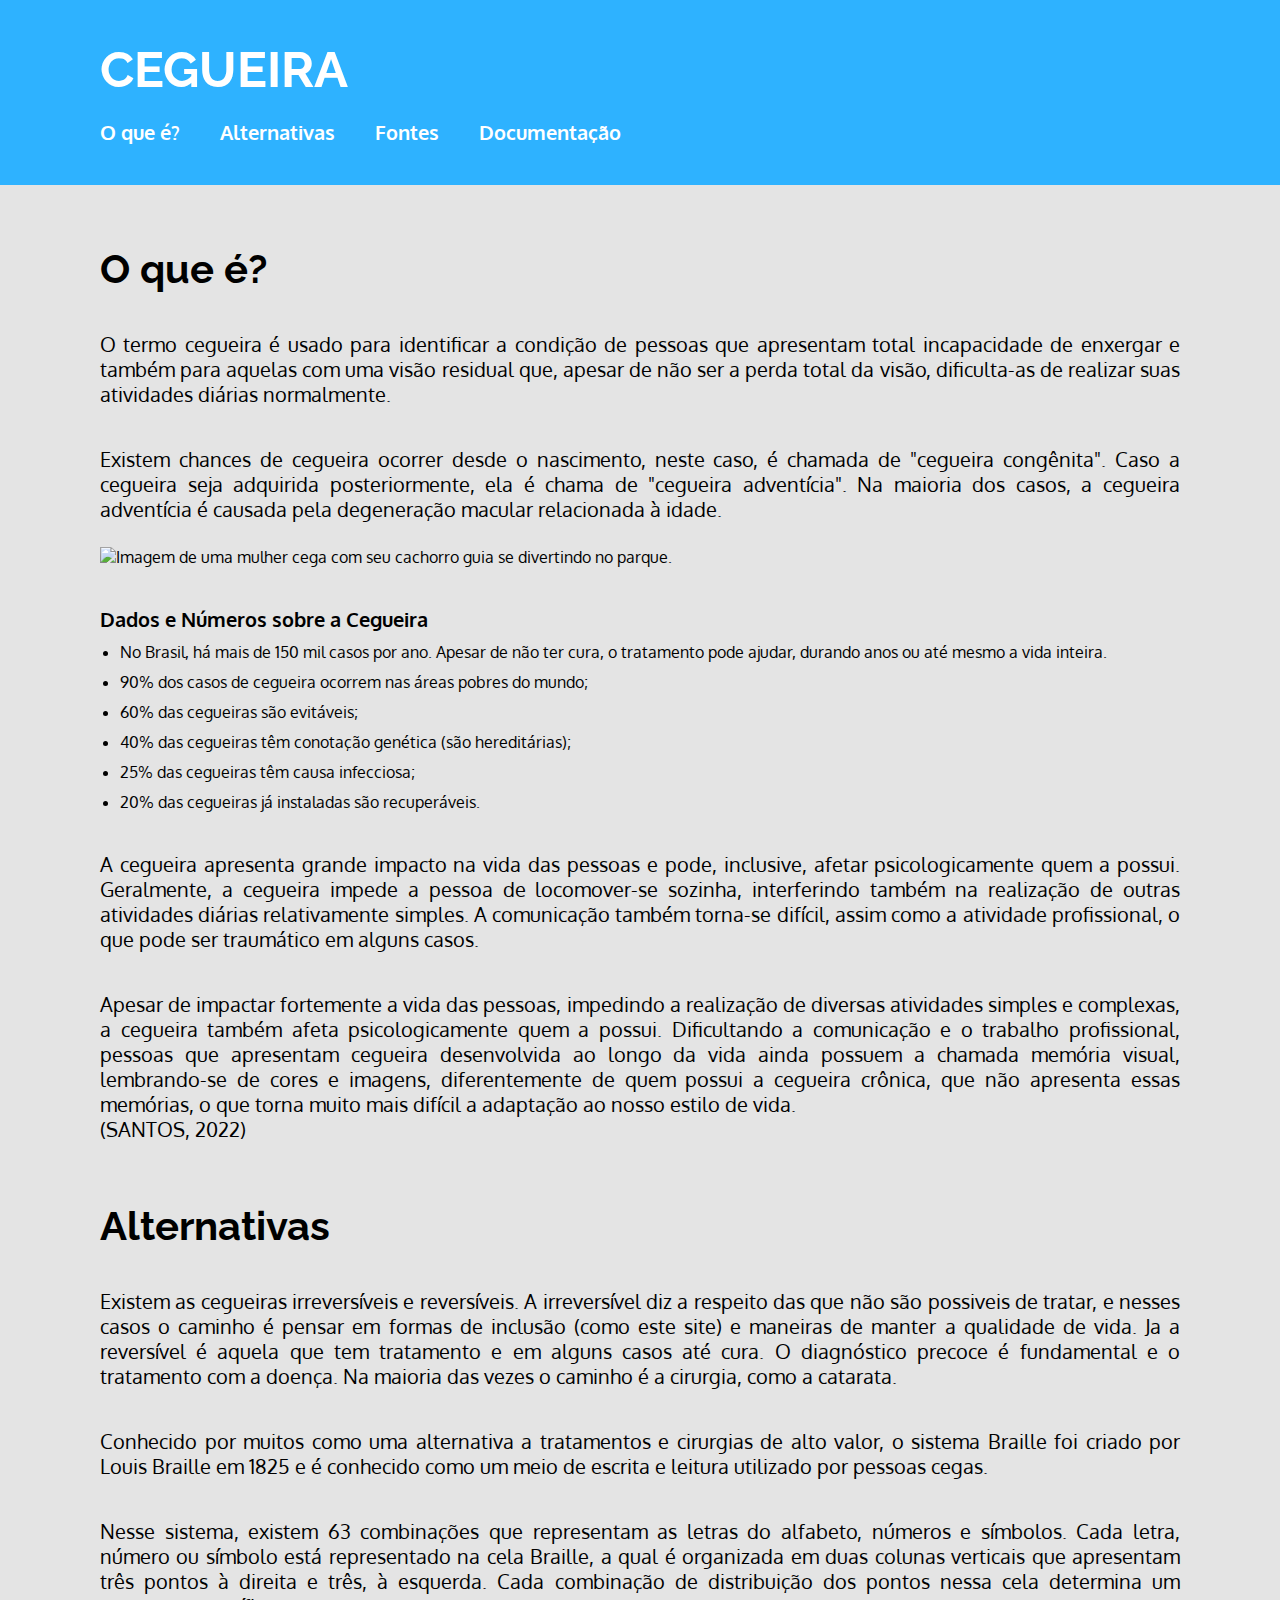
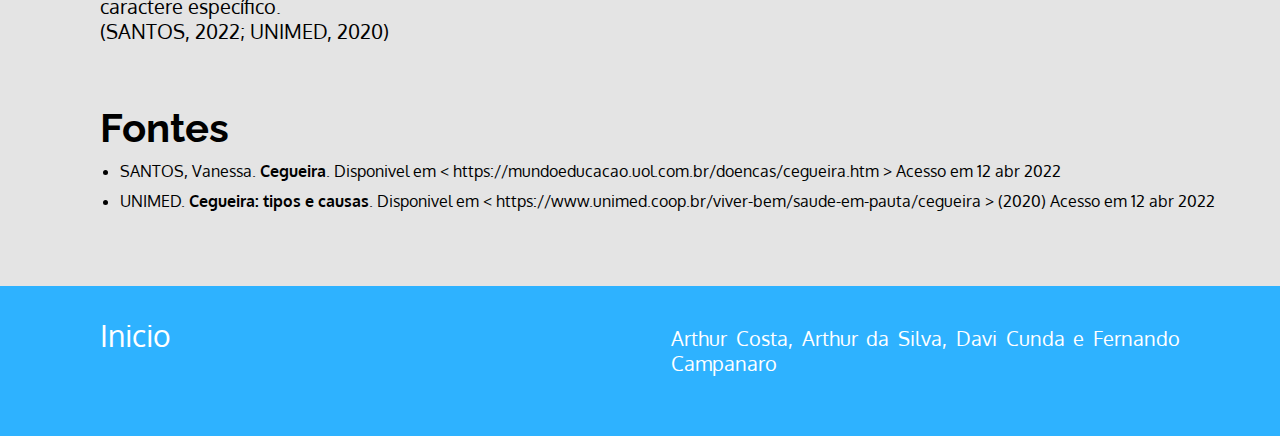
==== index.html @ d9c505da "Add files via upload" ====
<!DOCTYPE html>
<html lang="pt-BR">
<head>
    <meta charset="UTF-8">
    <meta http-equiv="X-UA-Compatible" content="IE=edge">
    <meta name="viewport" content="width=device-width, initial-scale=1.0">
    <link rel="stylesheet" href="style.css">
    <title>Document</title>
</head>
<body>
    
  <div vw class="enabled">
    <div vw-access-button class="active"></div>
    <div vw-plugin-wrapper>
      <div class="vw-plugin-top-wrapper"></div>
    </div>
  </div>
  <script src="https://vlibras.gov.br/app/vlibras-plugin.js"></script>
  <script>
    new window.VLibras.Widget('https://vlibras.gov.br/app');
  </script>

    <header>
        <a href="#" class="titulo" aria-label="Selecione para voltar à página inicial"><strong>CEGUEIRA</strong></a>
        <nav>
          <a  href="#oque" aria-label="Selecione para ir ao paragrafo O que é"><strong>O que é?</strong></a>
          <a  href="#causa" aria-label="Selecione para ir ao paragrafo Alternativas"><strong>Alternativas</strong></a>
          <a  href="#fontes" aria-label="Selecione para ir às fontes"><strong>Fontes</strong></a>
          <a  href="documentação.html " target="blank" aria-label="Selecione para ir à documentação"><strong>Documentação</strong></a>
        </nav>
    </header>
    <main>

        <section class="paragrafo">
            <h1 id="oque" class="titulo1" tabindex="0">O que é?</h1>
            <p tabindex="0"> O termo cegueira é usado para identificar a condição de pessoas que apresentam total incapacidade de enxergar e também para aquelas com uma visão residual que, apesar de não ser a perda total da visão, dificulta-as de realizar suas atividades diárias normalmente.</p>
            
                <p tabindex="0">Existem chances de cegueira ocorrer desde o nascimento, neste caso, é chamada de "cegueira congênita". Caso a cegueira seja adquirida posteriormente, ela é chama de "cegueira adventícia". Na maioria dos casos, a cegueira adventícia é causada pela degeneração macular relacionada à idade.</p>

                <img tabindex="0" src="https://www.unimed.coop.br/documents/20182/12560631/tipos-e-causas.jpg/58dfd9f0-1c8a-482f-94d1-fb9c1d679229?t=1607353575048" alt="Imagem de uma mulher cega com seu cachorro guia se divertindo no parque." title="Imagem de uma mulher cega com seu cachorro guia se divertindo no parque." >
    
                <p tabindex="0"><strong>Dados e Números sobre a Cegueira</strong></p>
                
    
                <ul>
                    <li tabindex="0">No Brasil, há mais de 150 mil casos por ano. Apesar de não ter cura, o tratamento pode ajudar, durando anos ou até mesmo a vida inteira. </li>
                    <li tabindex="0">90% dos casos de cegueira ocorrem nas áreas pobres do mundo;</li>
                    <li tabindex="0">60% das cegueiras são evitáveis;</li>
                    <li tabindex="0">40% das cegueiras têm conotação genética (são hereditárias);</li>
                    <li tabindex="0">25% das cegueiras têm causa infecciosa;</li>
                    <li tabindex="0">20% das cegueiras já instaladas são recuperáveis.</li>
                </ul>
                
                <p tabindex="0">A cegueira apresenta grande impacto na vida das pessoas e pode, inclusive, afetar psicologicamente quem a possui. Geralmente, a cegueira impede a pessoa de locomover-se sozinha, interferindo também na realização de outras atividades diárias relativamente simples. A comunicação também torna-se difícil, assim como a atividade profissional, o que pode ser traumático em alguns casos.</p>
                
                <p tabindex="0">Apesar de impactar fortemente a vida das pessoas, impedindo a realização de diversas atividades simples e complexas, a cegueira também afeta psicologicamente quem a possui. 
                Dificultando a comunicação e o trabalho profissional, pessoas que apresentam cegueira desenvolvida ao longo da vida ainda possuem a chamada memória visual, lembrando-se de cores e imagens, diferentemente de quem possui a cegueira crônica, que não apresenta essas memórias, o que torna muito mais difícil a adaptação ao nosso estilo de vida.<br>(SANTOS, 2022)</p>


        </section>
           
  
          
        <section class="alternativa">
            <h1 id="causa" class="titulo1" tabindex="0">Alternativas</h1>

            <p tabindex="0">
                Existem as cegueiras irreversíveis e reversíveis.
A irreversível diz a respeito das que não são possiveis de tratar, e nesses casos o caminho é pensar em formas de inclusão (como este site) e maneiras de manter a qualidade de vida.
Ja a reversível é aquela que tem tratamento e em alguns casos até cura. O diagnóstico precoce é fundamental e o tratamento com a doença. Na maioria das vezes o caminho é a cirurgia, como a catarata. 


            </p>
        <p tabindex="0"> Conhecido por muitos como uma alternativa a tratamentos e cirurgias de alto valor, o sistema Braille foi criado por Louis Braille em 1825 e é conhecido como um meio de escrita e leitura utilizado por pessoas cegas.</p> 
            
        <p tabindex="0">Nesse sistema, existem 63 combinações que representam as letras do alfabeto, números e símbolos. Cada letra, número ou símbolo está representado na cela Braille, a qual é organizada em duas colunas verticais que apresentam três pontos à direita e três, à esquerda. Cada combinação de distribuição dos pontos nessa cela determina um caractere específico. <br>(SANTOS, 2022; UNIMED, 2020)</p>
        </section>

        <section class="fontes">
            <h1 tabindex="0" class="titulo1" id="fontes">Fontes</h1>
            <ul>
                <a tabindex="0" href="https://mundoeducacao.uol.com.br/doencas/cegueira.htm" target="blank" aria-label="SANTOS, Vanessa. Cegueira. Disponivel no site Mundo Educação. Acesso em 12 de abril de 2022. Clique para acessar."><li>SANTOS, Vanessa.<strong> Cegueira</strong>. Disponivel em < https://mundoeducacao.uol.com.br/doencas/cegueira.htm > Acesso em 12 abr 2022</li></a>
                <a tabindex="0" href="https://www.unimed.coop.br/viver-bem/saude-em-pauta/cegueira" target="blank" aria-label="UNIMED. Cegueira: tipos e causas. Disponivel no site Unimed (2020) Acesso em 12 de abril de 2022. Clique para acessar."><li>UNIMED. <strong> Cegueira: tipos e causas</strong>. Disponivel em < https://www.unimed.coop.br/viver-bem/saude-em-pauta/cegueira > (2020) Acesso em 12 abr 2022</li></a>
                
            </ul>

        </section>



    </main>

    <footer>
        <a href="#" tabindex="0">Inicio</a>
        <p tabindex="0">Arthur Costa, Arthur da Silva, Davi Cunda e Fernando Campanaro</p>
    
    </footer>
</body>
</html>
---- style.css ----
@import url('https://fonts.googleapis.com/css2?family=Oxygen:wght@300&family=Raleway:wght@300&display=swap');
*{
        margin: 0;
        padding: 0;
        text-decoration: none;
        box-sizing: border-box;
}
body{
    background: #e4e4e4;
    font-family: 'Oxygen', sans-serif;

}
nav{
    display: flex;
    flex-direction: row;
    font-size: 20px;
    justify-content: flex-start;
    margin-top: 20px;
    gap: 40px;
    margin-left: 60px;
}
header{
    padding: 40px;
    background: #2eb2ff;
    color: white;
}
header a{
    color: white;
}
.titulo{
    font-family: 'Raleway', sans-serif;
    font-size: 50px;
    margin-left: 60px;
    color: white;
    
}
.titulo1{
    margin-top: 60px;
    margin-left: 100px;
    font-size: 40px;
    font-family: 'Raleway', sans-serif;
}
p{
    display: flex;
    font-size: 20px;
    line-height: 25px;
    margin-top: 40px;
    margin-left: 100px;
    margin-right: 100px;
    text-align: justify;
}
img{
    display: flex;  
    justify-content: center;
    margin-left: 100px;
    margin-top: 25px;
}
footer{
    display: flex;
    flex-direction: row;
    justify-content: space-around;
    align-items: flex-start;
    height: 150px;
    background-color: #2eb2ff;
    margin-top: 75px;
}
html{
    scroll-behavior: smooth ;
}
footer a{
    font-size: 30px;
    color: white;
    margin-top: 30px;
    margin-left: 100px;
}
footer p{
    color: white;
    margin-left: 500px;
}

li{
    margin-left: 120px;
    margin-top: 10px;
    color: black;
}
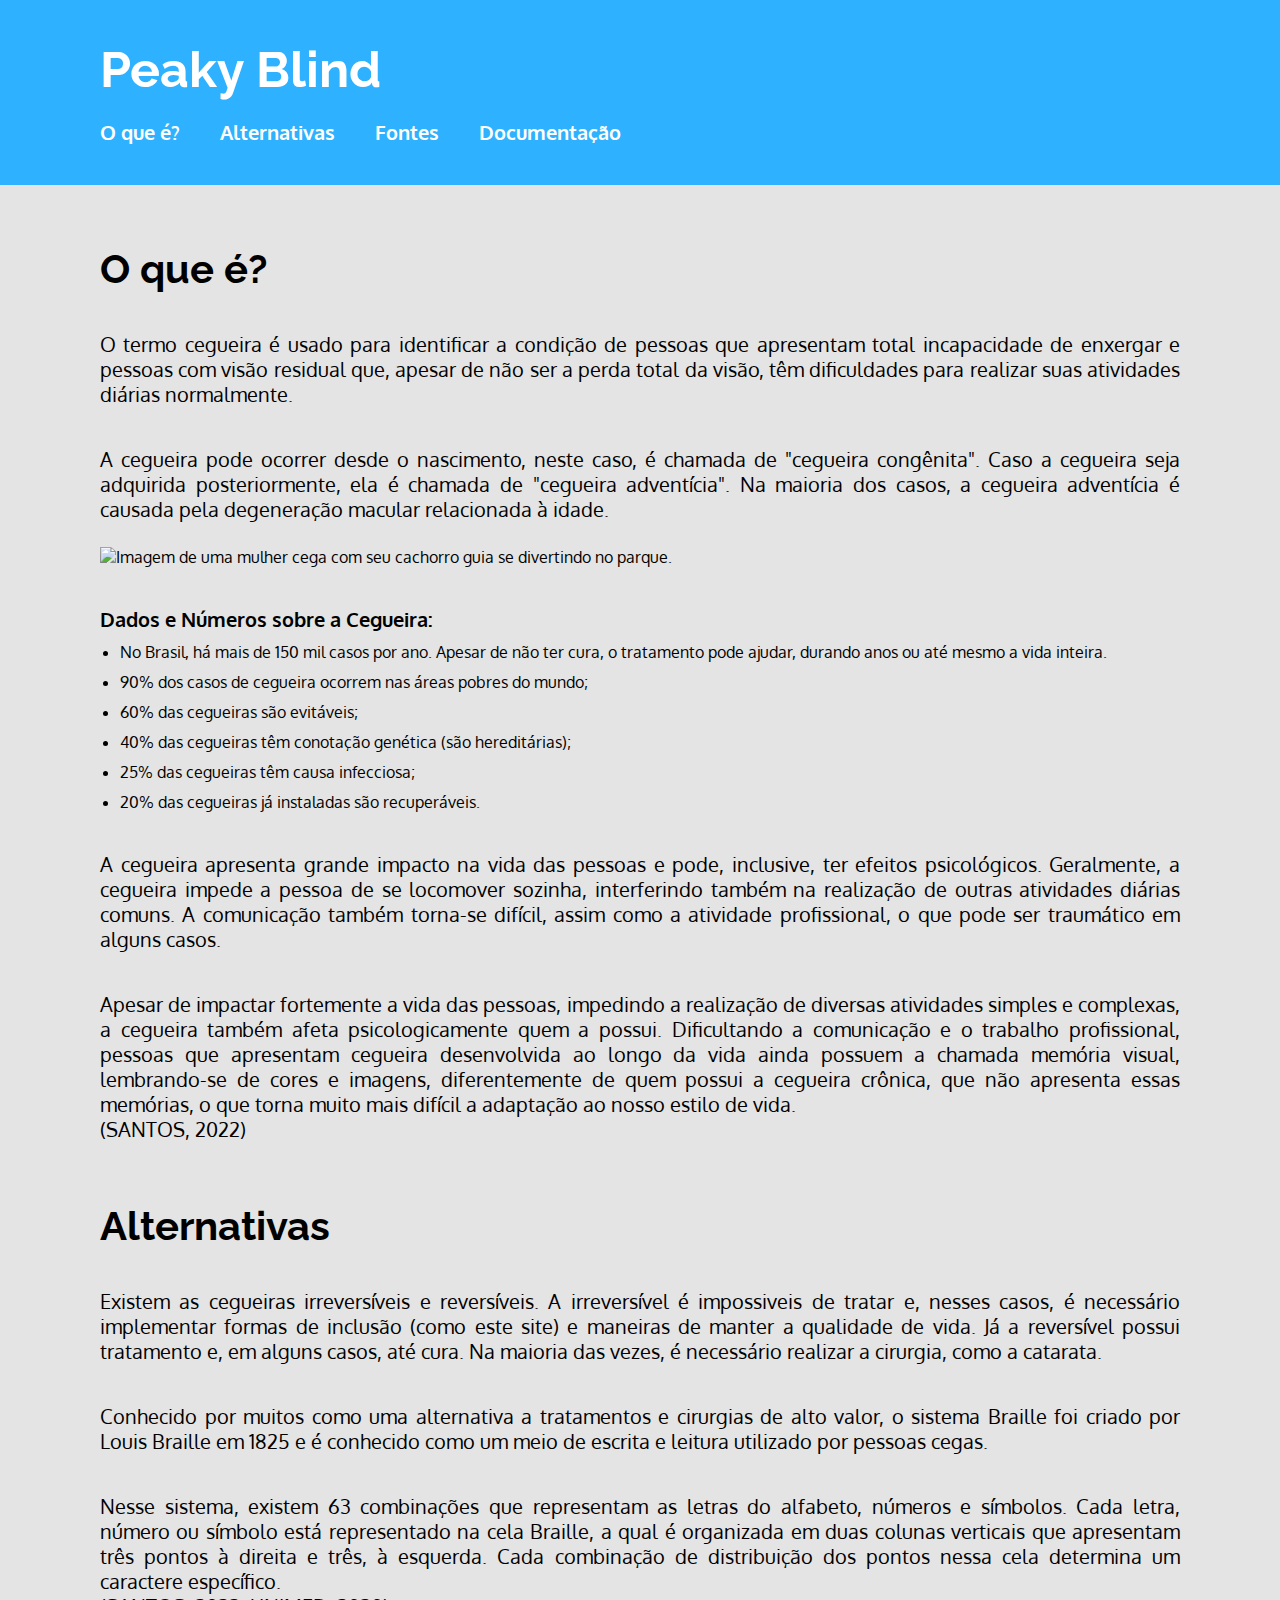
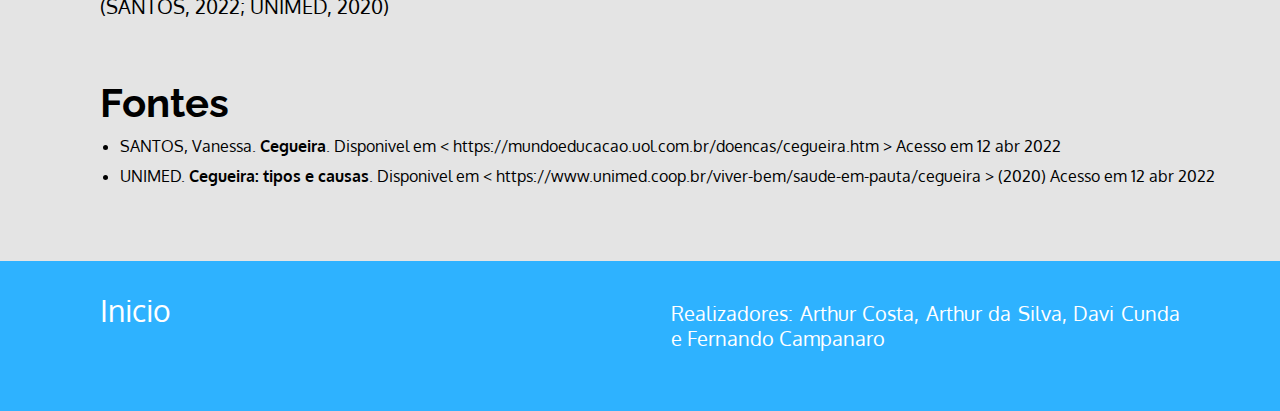
==== commit 88b689c2: "commit inicial" ====
--- a/index.html
+++ b/index.html
@@ -1,99 +1,99 @@
-<!DOCTYPE html>
-<html lang="pt-BR">
-<head>
-    <meta charset="UTF-8">
-    <meta http-equiv="X-UA-Compatible" content="IE=edge">
-    <meta name="viewport" content="width=device-width, initial-scale=1.0">
-    <link rel="stylesheet" href="style.css">
-    <title>Document</title>
-</head>
-<body>
-    
-  <div vw class="enabled">
-    <div vw-access-button class="active"></div>
-    <div vw-plugin-wrapper>
-      <div class="vw-plugin-top-wrapper"></div>
-    </div>
-  </div>
-  <script src="https://vlibras.gov.br/app/vlibras-plugin.js"></script>
-  <script>
-    new window.VLibras.Widget('https://vlibras.gov.br/app');
-  </script>
-
-    <header>
-        <a href="#" class="titulo" aria-label="Selecione para voltar à página inicial"><strong>CEGUEIRA</strong></a>
-        <nav>
-          <a  href="#oque" aria-label="Selecione para ir ao paragrafo O que é"><strong>O que é?</strong></a>
-          <a  href="#causa" aria-label="Selecione para ir ao paragrafo Alternativas"><strong>Alternativas</strong></a>
-          <a  href="#fontes" aria-label="Selecione para ir às fontes"><strong>Fontes</strong></a>
-          <a  href="documentação.html " target="blank" aria-label="Selecione para ir à documentação"><strong>Documentação</strong></a>
-        </nav>
-    </header>
-    <main>
-
-        <section class="paragrafo">
-            <h1 id="oque" class="titulo1" tabindex="0">O que é?</h1>
-            <p tabindex="0"> O termo cegueira é usado para identificar a condição de pessoas que apresentam total incapacidade de enxergar e também para aquelas com uma visão residual que, apesar de não ser a perda total da visão, dificulta-as de realizar suas atividades diárias normalmente.</p>
-            
-                <p tabindex="0">Existem chances de cegueira ocorrer desde o nascimento, neste caso, é chamada de "cegueira congênita". Caso a cegueira seja adquirida posteriormente, ela é chama de "cegueira adventícia". Na maioria dos casos, a cegueira adventícia é causada pela degeneração macular relacionada à idade.</p>
-
-                <img tabindex="0" src="https://www.unimed.coop.br/documents/20182/12560631/tipos-e-causas.jpg/58dfd9f0-1c8a-482f-94d1-fb9c1d679229?t=1607353575048" alt="Imagem de uma mulher cega com seu cachorro guia se divertindo no parque." title="Imagem de uma mulher cega com seu cachorro guia se divertindo no parque." >
-    
-                <p tabindex="0"><strong>Dados e Números sobre a Cegueira</strong></p>
-                
-    
-                <ul>
-                    <li tabindex="0">No Brasil, há mais de 150 mil casos por ano. Apesar de não ter cura, o tratamento pode ajudar, durando anos ou até mesmo a vida inteira. </li>
-                    <li tabindex="0">90% dos casos de cegueira ocorrem nas áreas pobres do mundo;</li>
-                    <li tabindex="0">60% das cegueiras são evitáveis;</li>
-                    <li tabindex="0">40% das cegueiras têm conotação genética (são hereditárias);</li>
-                    <li tabindex="0">25% das cegueiras têm causa infecciosa;</li>
-                    <li tabindex="0">20% das cegueiras já instaladas são recuperáveis.</li>
-                </ul>
-                
-                <p tabindex="0">A cegueira apresenta grande impacto na vida das pessoas e pode, inclusive, afetar psicologicamente quem a possui. Geralmente, a cegueira impede a pessoa de locomover-se sozinha, interferindo também na realização de outras atividades diárias relativamente simples. A comunicação também torna-se difícil, assim como a atividade profissional, o que pode ser traumático em alguns casos.</p>
-                
-                <p tabindex="0">Apesar de impactar fortemente a vida das pessoas, impedindo a realização de diversas atividades simples e complexas, a cegueira também afeta psicologicamente quem a possui. 
-                Dificultando a comunicação e o trabalho profissional, pessoas que apresentam cegueira desenvolvida ao longo da vida ainda possuem a chamada memória visual, lembrando-se de cores e imagens, diferentemente de quem possui a cegueira crônica, que não apresenta essas memórias, o que torna muito mais difícil a adaptação ao nosso estilo de vida.<br>(SANTOS, 2022)</p>
-
-
-        </section>
-           
-  
-          
-        <section class="alternativa">
-            <h1 id="causa" class="titulo1" tabindex="0">Alternativas</h1>
-
-            <p tabindex="0">
-                Existem as cegueiras irreversíveis e reversíveis.
-A irreversível diz a respeito das que não são possiveis de tratar, e nesses casos o caminho é pensar em formas de inclusão (como este site) e maneiras de manter a qualidade de vida.
-Ja a reversível é aquela que tem tratamento e em alguns casos até cura. O diagnóstico precoce é fundamental e o tratamento com a doença. Na maioria das vezes o caminho é a cirurgia, como a catarata. 
-
-
-            </p>
-        <p tabindex="0"> Conhecido por muitos como uma alternativa a tratamentos e cirurgias de alto valor, o sistema Braille foi criado por Louis Braille em 1825 e é conhecido como um meio de escrita e leitura utilizado por pessoas cegas.</p> 
-            
-        <p tabindex="0">Nesse sistema, existem 63 combinações que representam as letras do alfabeto, números e símbolos. Cada letra, número ou símbolo está representado na cela Braille, a qual é organizada em duas colunas verticais que apresentam três pontos à direita e três, à esquerda. Cada combinação de distribuição dos pontos nessa cela determina um caractere específico. <br>(SANTOS, 2022; UNIMED, 2020)</p>
-        </section>
-
-        <section class="fontes">
-            <h1 tabindex="0" class="titulo1" id="fontes">Fontes</h1>
-            <ul>
-                <a tabindex="0" href="https://mundoeducacao.uol.com.br/doencas/cegueira.htm" target="blank" aria-label="SANTOS, Vanessa. Cegueira. Disponivel no site Mundo Educação. Acesso em 12 de abril de 2022. Clique para acessar."><li>SANTOS, Vanessa.<strong> Cegueira</strong>. Disponivel em < https://mundoeducacao.uol.com.br/doencas/cegueira.htm > Acesso em 12 abr 2022</li></a>
-                <a tabindex="0" href="https://www.unimed.coop.br/viver-bem/saude-em-pauta/cegueira" target="blank" aria-label="UNIMED. Cegueira: tipos e causas. Disponivel no site Unimed (2020) Acesso em 12 de abril de 2022. Clique para acessar."><li>UNIMED. <strong> Cegueira: tipos e causas</strong>. Disponivel em < https://www.unimed.coop.br/viver-bem/saude-em-pauta/cegueira > (2020) Acesso em 12 abr 2022</li></a>
-                
-            </ul>
-
-        </section>
-
-
-
-    </main>
-
-    <footer>
-        <a href="#" tabindex="0">Inicio</a>
-        <p tabindex="0">Arthur Costa, Arthur da Silva, Davi Cunda e Fernando Campanaro</p>
-    
-    </footer>
-</body>
+<!DOCTYPE html>
+<html lang="pt-BR">
+<head>
+    <meta charset="UTF-8">
+    <meta http-equiv="X-UA-Compatible" content="IE=edge">
+    <meta name="viewport" content="width=device-width, initial-scale=1.0">
+    <link rel="stylesheet" href="style.css">
+    <title>Peaky Blind</title>
+</head>
+<body>
+    
+  <div vw class="enabled">
+    <div vw-access-button class="active"></div>
+    <div vw-plugin-wrapper>
+      <div class="vw-plugin-top-wrapper"></div>
+    </div>
+  </div>
+  <script src="https://vlibras.gov.br/app/vlibras-plugin.js"></script>
+  <script>
+    new window.VLibras.Widget('https://vlibras.gov.br/app');
+  </script>
+
+    <header>
+        <a href="#" class="titulo" tabindex="1" aria-label="Selecione para voltar à página inicial"><strong>Peaky Blind</strong></a>
+        <nav>
+          <a  href="#oque" aria-label="Selecione para ir ao paragrafo O que é"><strong>O que é?</strong></a>
+          <a  href="#causa" aria-label="Selecione para ir ao paragrafo Alternativas"><strong>Alternativas</strong></a>
+          <a  href="#fontes" aria-label="Selecione para ir às fontes"><strong>Fontes</strong></a>
+          <a  href="documentação.html " aria-label="Selecione para ir à documentação"><strong>Documentação</strong></a>
+        </nav>
+    </header>
+    <main>
+
+        <section class="paragrafo">
+            <h1 id="oque" class="titulo1" tabindex="0">O que é?</h1>
+          <p tabindex="0"> O termo cegueira é usado para identificar a condição de pessoas que apresentam total incapacidade de enxergar e pessoas com visão residual que, apesar de não ser a perda total da visão, têm dificuldades para realizar suas atividades diárias normalmente.</p>
+            
+                <p tabindex="0"> A cegueira pode ocorrer desde o nascimento, neste caso, é chamada de "cegueira congênita". Caso a cegueira seja adquirida posteriormente, ela é chamada de "cegueira adventícia". Na maioria dos casos, a cegueira adventícia é causada pela degeneração macular relacionada à idade.</p>
+
+                <img tabindex="0" src="https://www.unimed.coop.br/documents/20182/12560631/tipos-e-causas.jpg/58dfd9f0-1c8a-482f-94d1-fb9c1d679229?t=1607353575048" alt="Imagem de uma mulher cega com seu cachorro guia se divertindo no parque." title="Imagem de uma mulher cega com seu cachorro guia se divertindo no parque." >
+    
+                <p tabindex="0"><strong>Dados e Números sobre a Cegueira:</strong></p>
+                
+    
+                <ul>
+                    <li tabindex="0">No Brasil, há mais de 150 mil casos por ano. Apesar de não ter cura, o tratamento pode ajudar, durando anos ou até mesmo a vida inteira. </li>
+                    <li tabindex="0">90% dos casos de cegueira ocorrem nas áreas pobres do mundo;</li>
+                    <li tabindex="0">60% das cegueiras são evitáveis;</li>
+                    <li tabindex="0">40% das cegueiras têm conotação genética (são hereditárias);</li>
+                    <li tabindex="0">25% das cegueiras têm causa infecciosa;</li>
+                    <li tabindex="0">20% das cegueiras já instaladas são recuperáveis.</li>
+                </ul>
+                
+                <p tabindex="0">A cegueira apresenta grande impacto na vida das pessoas e pode, inclusive, ter efeitos psicológicos. Geralmente, a cegueira impede a pessoa de se locomover sozinha, interferindo também na realização de outras atividades diárias comuns. A comunicação também torna-se difícil, assim como a atividade profissional, o que pode ser traumático em alguns casos.</p>
+                
+                <p tabindex="0">Apesar de impactar fortemente a vida das pessoas, impedindo a realização de diversas atividades simples e complexas, a cegueira também afeta psicologicamente quem a possui. 
+                Dificultando a comunicação e o trabalho profissional, pessoas que apresentam cegueira desenvolvida ao longo da vida ainda possuem a chamada memória visual, lembrando-se de cores e imagens, diferentemente de quem possui a cegueira crônica, que não apresenta essas memórias, o que torna muito mais difícil a adaptação ao nosso estilo de vida.<br>(SANTOS, 2022)</p>
+
+
+        </section>
+           
+  
+          
+        <section class="alternativa">
+            <h1 id="causa" class="titulo1" tabindex="0">Alternativas</h1>
+
+            <p tabindex="0">
+                Existem as cegueiras irreversíveis e reversíveis.
+A irreversível é impossiveis de tratar e, nesses casos, é necessário implementar formas de inclusão (como este site) e maneiras de manter a qualidade de vida.
+Já a reversível possui tratamento e, em alguns casos, até cura. Na maioria das vezes, é necessário realizar a cirurgia, como a catarata. 
+
+
+            </p>
+        <p tabindex="0"> Conhecido por muitos como uma alternativa a tratamentos e cirurgias de alto valor, o sistema Braille foi criado por Louis Braille em 1825 e é conhecido como um meio de escrita e leitura utilizado por pessoas cegas.</p> 
+            
+        <p tabindex="0">Nesse sistema, existem 63 combinações que representam as letras do alfabeto, números e símbolos. Cada letra, número ou símbolo está representado na cela Braille, a qual é organizada em duas colunas verticais que apresentam três pontos à direita e três, à esquerda. Cada combinação de distribuição dos pontos nessa cela determina um caractere específico. <br>(SANTOS, 2022; UNIMED, 2020)</p>
+        </section>
+
+        <section class="fontes">
+            <h1 tabindex="0" class="titulo1" id="fontes">Fontes</h1>
+            <ul>
+                <a tabindex="0" href="https://mundoeducacao.uol.com.br/doencas/cegueira.htm" target="blank" aria-label="SANTOS, Vanessa. Cegueira. Disponivel no site Mundo Educação. Acesso em 12 de abril de 2022. Clique para acessar."><li>SANTOS, Vanessa.<strong> Cegueira</strong>. Disponivel em < https://mundoeducacao.uol.com.br/doencas/cegueira.htm > Acesso em 12 abr 2022</li></a>
+                <a tabindex="0" href="https://www.unimed.coop.br/viver-bem/saude-em-pauta/cegueira" target="blank" aria-label="UNIMED. Cegueira: tipos e causas. Disponivel no site Unimed (2020) Acesso em 12 de abril de 2022. Clique para acessar."><li>UNIMED. <strong> Cegueira: tipos e causas</strong>. Disponivel em < https://www.unimed.coop.br/viver-bem/saude-em-pauta/cegueira > (2020) Acesso em 12 abr 2022</li></a>
+                
+            </ul>
+
+        </section>
+
+
+
+    </main>
+
+    <footer>
+        <a href="#" tabindex="0"  aria-label="Voltar ao inicio da página">Inicio</a>
+        <p tabindex="0">Realizadores: Arthur Costa, Arthur da Silva, Davi Cunda e Fernando Campanaro</p>
+    
+    </footer>
+</body>
 </html>--- a/style.css
+++ b/style.css
@@ -1,85 +1,106 @@
-@import url('https://fonts.googleapis.com/css2?family=Oxygen:wght@300&family=Raleway:wght@300&display=swap');
-*{
-        margin: 0;
-        padding: 0;
-        text-decoration: none;
-        box-sizing: border-box;
-}
-body{
-    background: #e4e4e4;
-    font-family: 'Oxygen', sans-serif;
-
-}
-nav{
-    display: flex;
-    flex-direction: row;
-    font-size: 20px;
-    justify-content: flex-start;
-    margin-top: 20px;
-    gap: 40px;
-    margin-left: 60px;
-}
-header{
-    padding: 40px;
-    background: #2eb2ff;
-    color: white;
-}
-header a{
-    color: white;
-}
-.titulo{
-    font-family: 'Raleway', sans-serif;
-    font-size: 50px;
-    margin-left: 60px;
-    color: white;
-    
-}
-.titulo1{
-    margin-top: 60px;
-    margin-left: 100px;
-    font-size: 40px;
-    font-family: 'Raleway', sans-serif;
-}
-p{
-    display: flex;
-    font-size: 20px;
-    line-height: 25px;
-    margin-top: 40px;
-    margin-left: 100px;
-    margin-right: 100px;
-    text-align: justify;
-}
-img{
-    display: flex;  
-    justify-content: center;
-    margin-left: 100px;
-    margin-top: 25px;
-}
-footer{
-    display: flex;
-    flex-direction: row;
-    justify-content: space-around;
-    align-items: flex-start;
-    height: 150px;
-    background-color: #2eb2ff;
-    margin-top: 75px;
-}
-html{
-    scroll-behavior: smooth ;
-}
-footer a{
-    font-size: 30px;
-    color: white;
-    margin-top: 30px;
-    margin-left: 100px;
-}
-footer p{
-    color: white;
-    margin-left: 500px;
-}
-
-li{
-    margin-left: 120px;
-    margin-top: 10px;
-    color: black;
-}
+@import url('https://fonts.googleapis.com/css2?family=Oxygen:wght@300&family=Raleway:wght@300&display=swap');
+*{
+        margin: 0;
+        padding: 0;
+        text-decoration: none;
+        box-sizing: border-box;
+}
+body{
+    background: #e4e4e4;
+    font-family: 'Oxygen', sans-serif;
+
+}
+nav{
+    display: flex;
+    flex-direction: row;
+    font-size: 20px;
+    justify-content: flex-start;
+    margin-top: 20px;
+    gap: 40px;
+    margin-left: 60px;
+}
+header{
+    padding: 40px;
+    background: #2eb2ff;
+    color: white;
+}
+header a{
+    color: white;
+}
+h1{
+    margin-top: 60px;
+    margin-left: 100px;
+    font-size: 40px;
+    font-family: 'Raleway', sans-serif;
+}
+.titulo{
+    font-family: 'Raleway', sans-serif;
+    font-size: 50px;
+    margin-left: 60px;
+    color: white;
+    
+}
+.titulo1{
+    margin-top: 60px;
+    margin-left: 100px;
+    font-size: 40px;
+    font-family: 'Raleway', sans-serif;
+}
+p{
+    display: flex;
+    font-size: 20px;
+    line-height: 25px;
+    margin-top: 40px;
+    margin-left: 100px;
+    margin-right: 100px;
+    text-align: justify;
+}
+img{
+    display: flex;  
+    justify-content: center;
+    margin-left: 100px;
+    margin-top: 25px;
+}
+footer{
+    display: flex;
+    flex-direction: row;
+    justify-content: space-around;
+    align-items: flex-start;
+    height: 150px;
+    background-color: #2eb2ff;
+    margin-top: 75px;
+}
+html{
+    scroll-behavior: smooth ;
+}
+footer a{
+    font-size: 30px;
+    color: white;
+    margin-top: 30px;
+    margin-left: 100px;
+}
+footer p{
+    color: white;
+    margin-left: 500px;
+}
+
+li{
+    margin-left: 120px;
+    margin-top: 10px;
+    color: black;
+}
+h3{
+    margin-left: 100px;
+    font-family: 'Raleway', sans-serif;
+    margin-top: 20px;
+    font-size: 20px;
+}
+.container{
+    margin-top: 10px;
+    margin-left: 100px;
+    margin-right: 100px;
+    background-color: rgb(255, 255, 255);
+    height: auto;
+    width: auto;
+}
+
